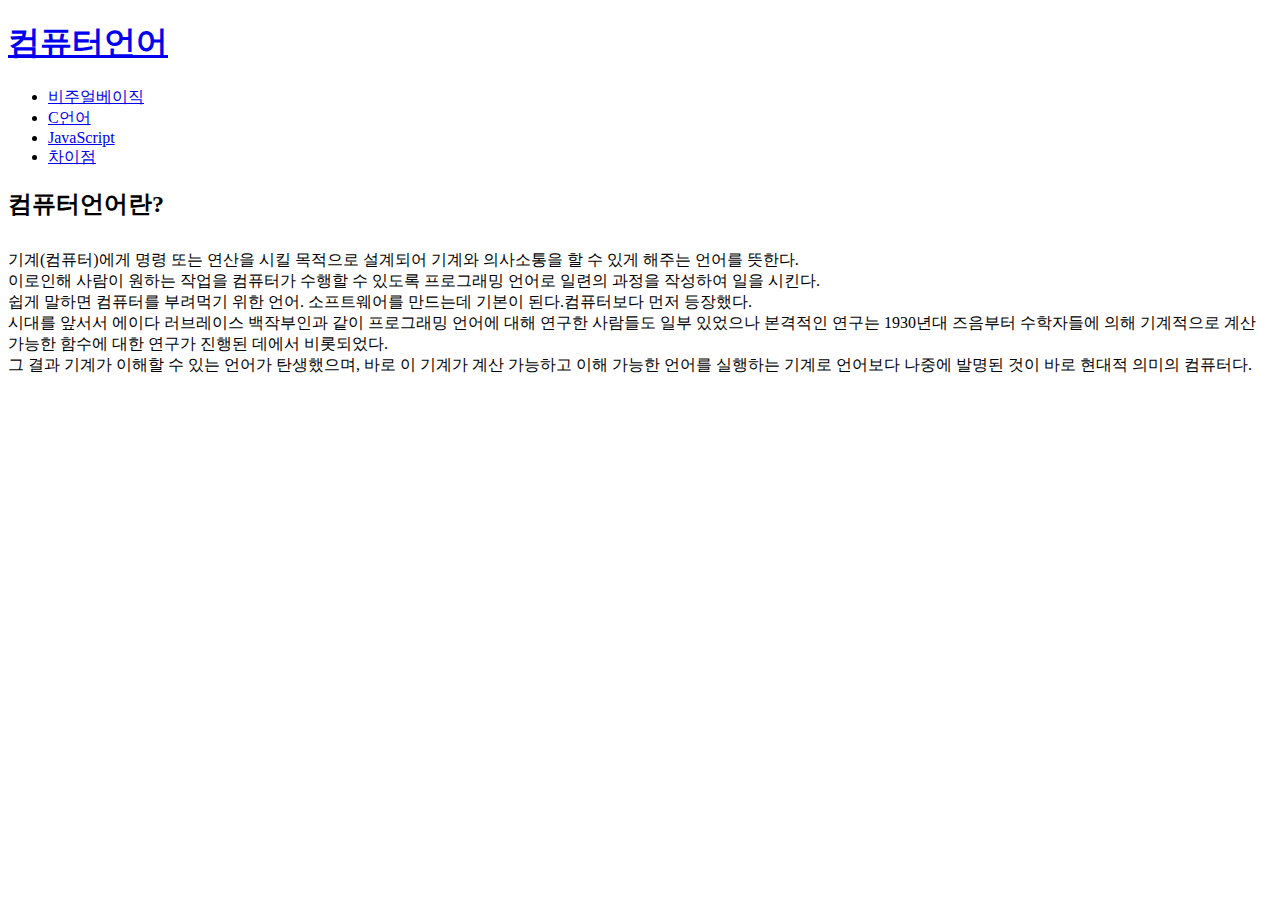
==== index.html @ 7f495781 "Update index.html" ====
<!doctype html>
<html>
<head>
  <title>Web1 - Welcome</title>
  <meta charset = "utf-8">
</head>

<body>
  <h1><a href = "index.html">컴퓨터언어</a></h1>
<ul>
  <li><a href = "1.html">비주얼베이직</a></li>
  <li><a href = "2.html">C언어</a></li>
  <li><a href = "3.html">JavaScript</a></li>
  <li><a href = "4.html">차이점</a></li>
</ul>

<h2>컴퓨터언어란?</h2> <p style = "margin-top:30px">기계(컴퓨터)에게 명령 또는 연산을 시킬 목적으로 설계되어 기계와 의사소통을 할 수 있게 해주는 언어를 뜻한다.<br> 이로인해 사람이 원하는 작업을 컴퓨터가 수행할 수 있도록 프로그래밍 언어로 일련의 과정을 작성하여 일을 시킨다.<br>쉽게 말하면 컴퓨터를 부려먹기 위한 언어. 소프트웨어를 만드는데 기본이 된다.컴퓨터보다 먼저 등장했다.<br>시대를 앞서서 에이다 러브레이스 백작부인과 같이 프로그래밍 언어에 대해 연구한 사람들도 일부 있었으나 본격적인 연구는 1930년대 즈음부터 수학자들에 의해 기계적으로 계산 가능한 함수에 대한 연구가 진행된 데에서 비롯되었다.<br>그 결과 기계가 이해할 수 있는 언어가 탄생했으며, 바로 이 기계가 계산 가능하고 이해 가능한 언어를 실행하는 기계로 언어보다 나중에 발명된 것이 바로 현대적 의미의 컴퓨터다.
<p>
  <div id="disqus_thread"></div>
  <script>

  /**
  *  RECOMMENDED CONFIGURATION VARIABLES: EDIT AND UNCOMMENT THE SECTION BELOW TO INSERT DYNAMIC VALUES FROM YOUR PLATFORM OR CMS.
  *  LEARN WHY DEFINING THESE VARIABLES IS IMPORTANT: https://disqus.com/admin/universalcode/#configuration-variables*/
  /*
  var disqus_config = function () {
  this.page.url = PAGE_URL;  // Replace PAGE_URL with your page's canonical URL variable
  this.page.identifier = PAGE_IDENTIFIER; // Replace PAGE_IDENTIFIER with your page's unique identifier variable
  };
  */
  (function() { // DON'T EDIT BELOW THIS LINE
  var d = document, s = d.createElement('script');
  s.src = 'https://web1-wbenwvaozh.disqus.com/embed.js';
  s.setAttribute('data-timestamp', +new Date());
  (d.head || d.body).appendChild(s);
  })();
  </script>
  <noscript>Please enable JavaScript to view the <a href="https://disqus.com/?ref_noscript">comments powered by Disqus.</a></noscript>
</p>
</body>
</html>
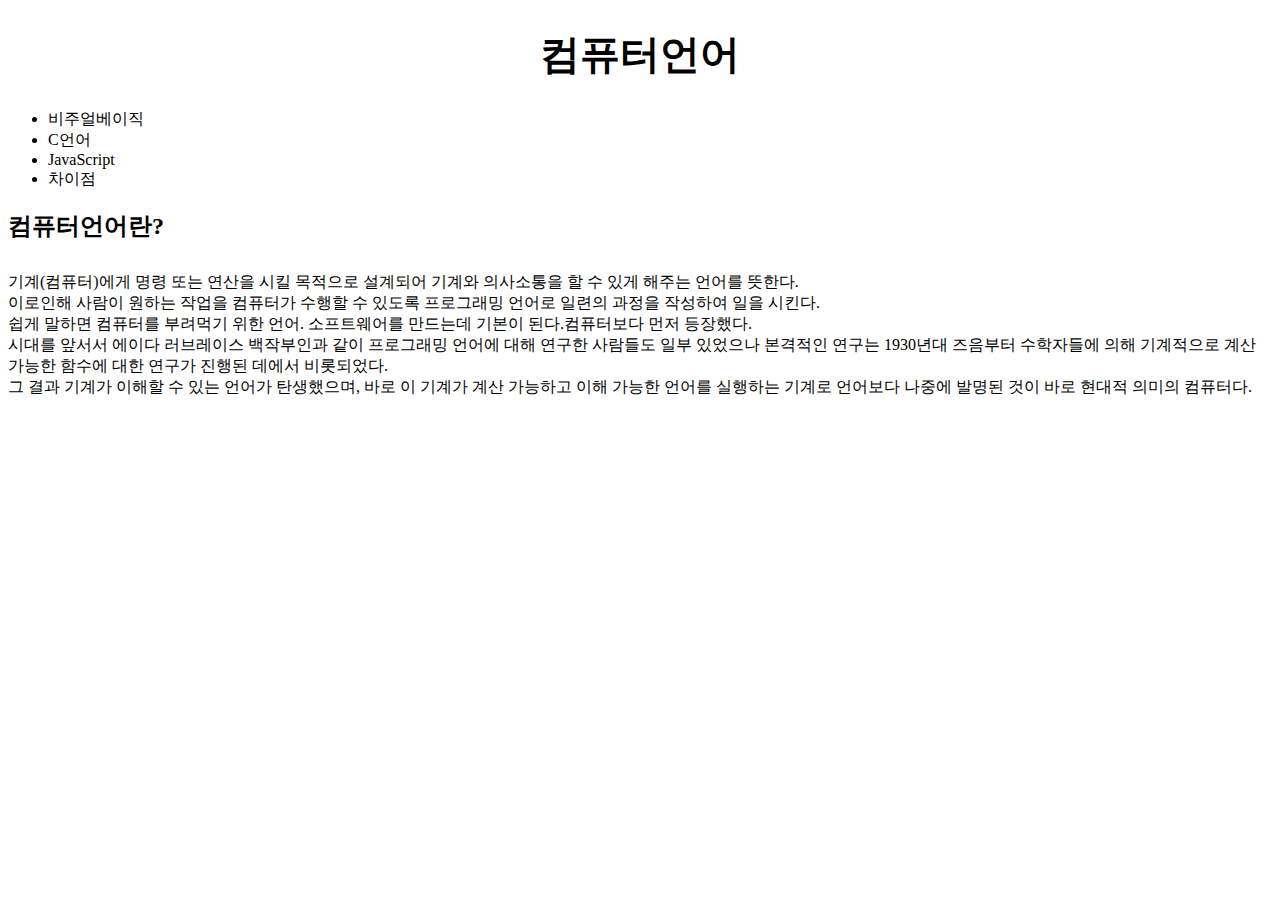
==== commit cc936ab8: "Update index.html" ====
--- a/index.html
+++ b/index.html
@@ -3,6 +3,25 @@
 <head>
   <title>Web1 - Welcome</title>
   <meta charset = "utf-8">
+    <style>
+  a {
+    color: black;
+    text-decoration: none;
+  }
+  h1 {
+    font-size:40px;
+    text-align:center;
+  }
+  </style>
+    <!-- Global site tag (gtag.js) - Google Analytics -->
+<script async src="https://www.googletagmanager.com/gtag/js?id=UA-112200261-1"></script>
+<script>
+  window.dataLayer = window.dataLayer || [];
+  function gtag(){dataLayer.push(arguments);}
+  gtag('js', new Date());
+
+  gtag('config', 'UA-112200261-1');
+</script>
 </head>
 
 <body>
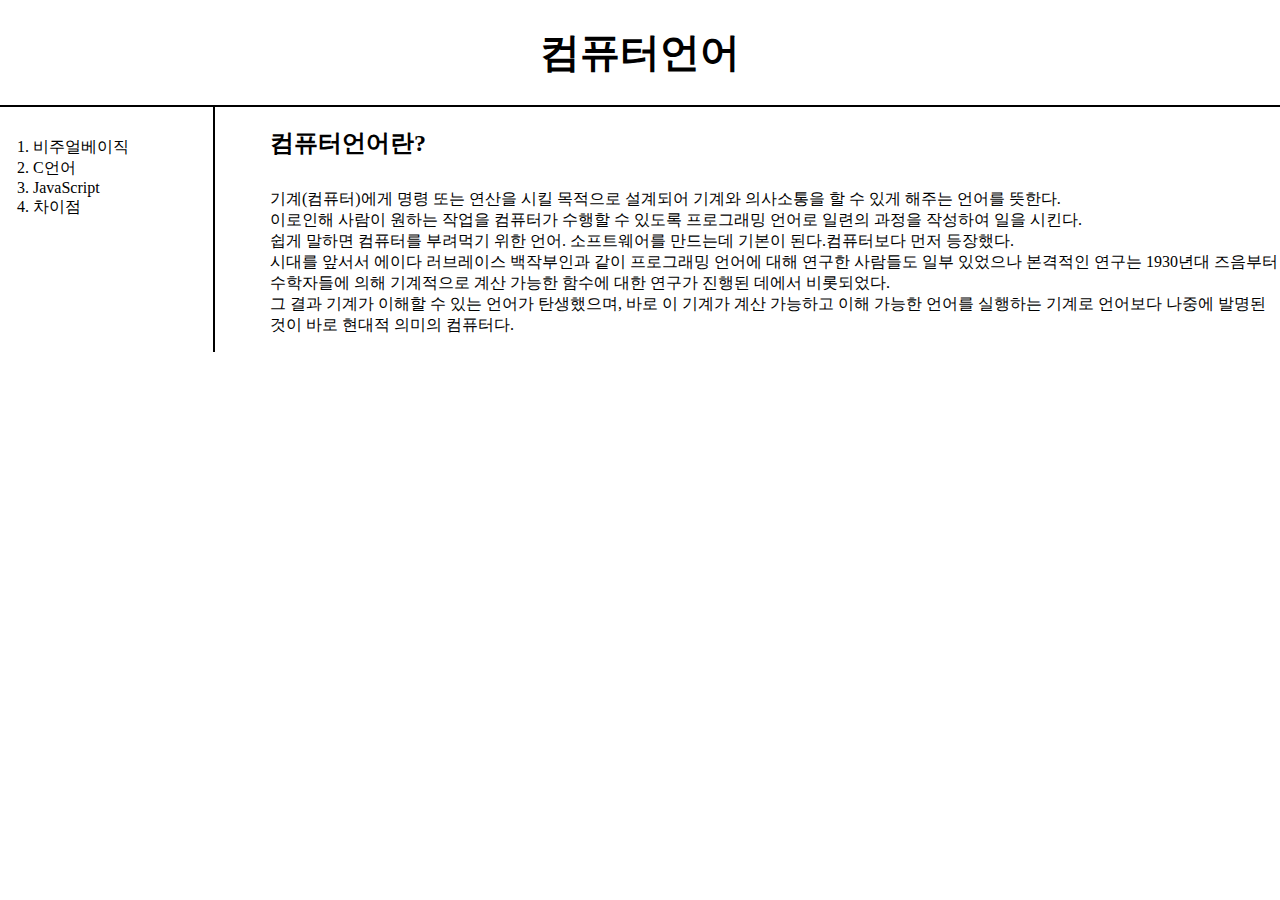
==== commit a516863c: "Update index.html" ====
--- a/index.html
+++ b/index.html
@@ -3,7 +3,10 @@
 <head>
   <title>Web1 - Welcome</title>
   <meta charset = "utf-8">
-    <style>
+  <style>
+  body{
+    margin: 0;
+  }
   a {
     color: black;
     text-decoration: none;
@@ -11,29 +14,59 @@
   h1 {
     font-size:40px;
     text-align:center;
+    border-bottom:2px solid black;
+    margin:0;
+    padding: 25px;
+  }
+  ol{
+    border-right:2px solid black;
+    padding:30px;
+      margin: 0;
+    width: 150px;
+  }
+  #grid{
+    display: grid;
+    grid-template-columns: 150px 1fr;
+  }
+  #grid ol {
+    padding-left:33px;
+  }
+  #article{
+    padding-left: 120px;
   }
   </style>
-    <!-- Global site tag (gtag.js) - Google Analytics -->
-<script async src="https://www.googletagmanager.com/gtag/js?id=UA-112200261-1"></script>
-<script>
+  <!-- Global site tag (gtag.js) - Google Analytics -->
+ <script async src="https://www.googletagmanager.com/gtag/js?id=UA-112200261-1"></script>
+ <script>
   window.dataLayer = window.dataLayer || [];
   function gtag(){dataLayer.push(arguments);}
   gtag('js', new Date());
 
   gtag('config', 'UA-112200261-1');
-</script>
+ </script>
 </head>
 
 <body>
   <h1><a href = "index.html">컴퓨터언어</a></h1>
-<ul>
-  <li><a href = "1.html">비주얼베이직</a></li>
-  <li><a href = "2.html">C언어</a></li>
+  <div id="grid">
+<ol>
+  <li><a href = "1.html"class="saw">비주얼베이직</a></li>
+  <li><a href = "2.html"class="saw" id="active">C언어</a></li>
   <li><a href = "3.html">JavaScript</a></li>
   <li><a href = "4.html">차이점</a></li>
+</ol>
+<div id="article">
+<!--
+<h1><a href = "index.html">컴퓨터언어</a></h1>
+<ul>
+<li><a href = "1.html">비주얼베이직</a></li>
+<li><a href = "2.html">C언어</a></li>
+<li><a href = "3.html">JavaScript</a></li>
+<li><a href = "4.html">차이점</a></li>
 </ul>
-
+-->
 <h2>컴퓨터언어란?</h2> <p style = "margin-top:30px">기계(컴퓨터)에게 명령 또는 연산을 시킬 목적으로 설계되어 기계와 의사소통을 할 수 있게 해주는 언어를 뜻한다.<br> 이로인해 사람이 원하는 작업을 컴퓨터가 수행할 수 있도록 프로그래밍 언어로 일련의 과정을 작성하여 일을 시킨다.<br>쉽게 말하면 컴퓨터를 부려먹기 위한 언어. 소프트웨어를 만드는데 기본이 된다.컴퓨터보다 먼저 등장했다.<br>시대를 앞서서 에이다 러브레이스 백작부인과 같이 프로그래밍 언어에 대해 연구한 사람들도 일부 있었으나 본격적인 연구는 1930년대 즈음부터 수학자들에 의해 기계적으로 계산 가능한 함수에 대한 연구가 진행된 데에서 비롯되었다.<br>그 결과 기계가 이해할 수 있는 언어가 탄생했으며, 바로 이 기계가 계산 가능하고 이해 가능한 언어를 실행하는 기계로 언어보다 나중에 발명된 것이 바로 현대적 의미의 컴퓨터다.
+</div>
 <p>
   <div id="disqus_thread"></div>
   <script>
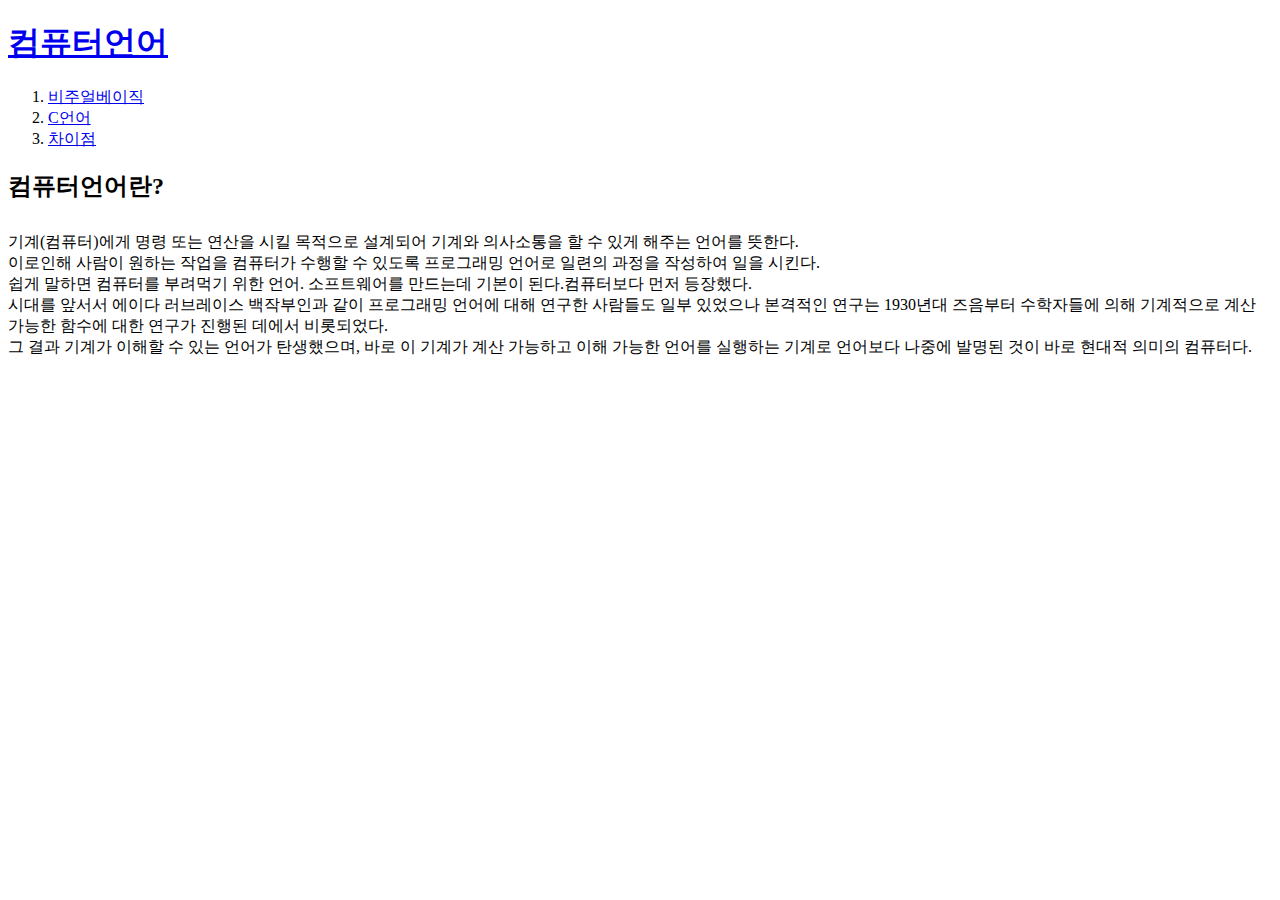
==== commit dc9eb3b1: "Update index.html" ====
--- a/index.html
+++ b/index.html
@@ -3,38 +3,7 @@
 <head>
   <title>Web1 - Welcome</title>
   <meta charset = "utf-8">
-  <style>
-  body{
-    margin: 0;
-  }
-  a {
-    color: black;
-    text-decoration: none;
-  }
-  h1 {
-    font-size:40px;
-    text-align:center;
-    border-bottom:2px solid black;
-    margin:0;
-    padding: 25px;
-  }
-  ol{
-    border-right:2px solid black;
-    padding:30px;
-      margin: 0;
-    width: 150px;
-  }
-  #grid{
-    display: grid;
-    grid-template-columns: 150px 1fr;
-  }
-  #grid ol {
-    padding-left:33px;
-  }
-  #article{
-    padding-left: 120px;
-  }
-  </style>
+<link rel="stylesheet" href="style.css">
   <!-- Global site tag (gtag.js) - Google Analytics -->
  <script async src="https://www.googletagmanager.com/gtag/js?id=UA-112200261-1"></script>
  <script>
@@ -52,8 +21,7 @@
 <ol>
   <li><a href = "1.html"class="saw">비주얼베이직</a></li>
   <li><a href = "2.html"class="saw" id="active">C언어</a></li>
-  <li><a href = "3.html">JavaScript</a></li>
-  <li><a href = "4.html">차이점</a></li>
+  <li><a href = "3.html">차이점</a></li>
 </ol>
 <div id="article">
 <!--
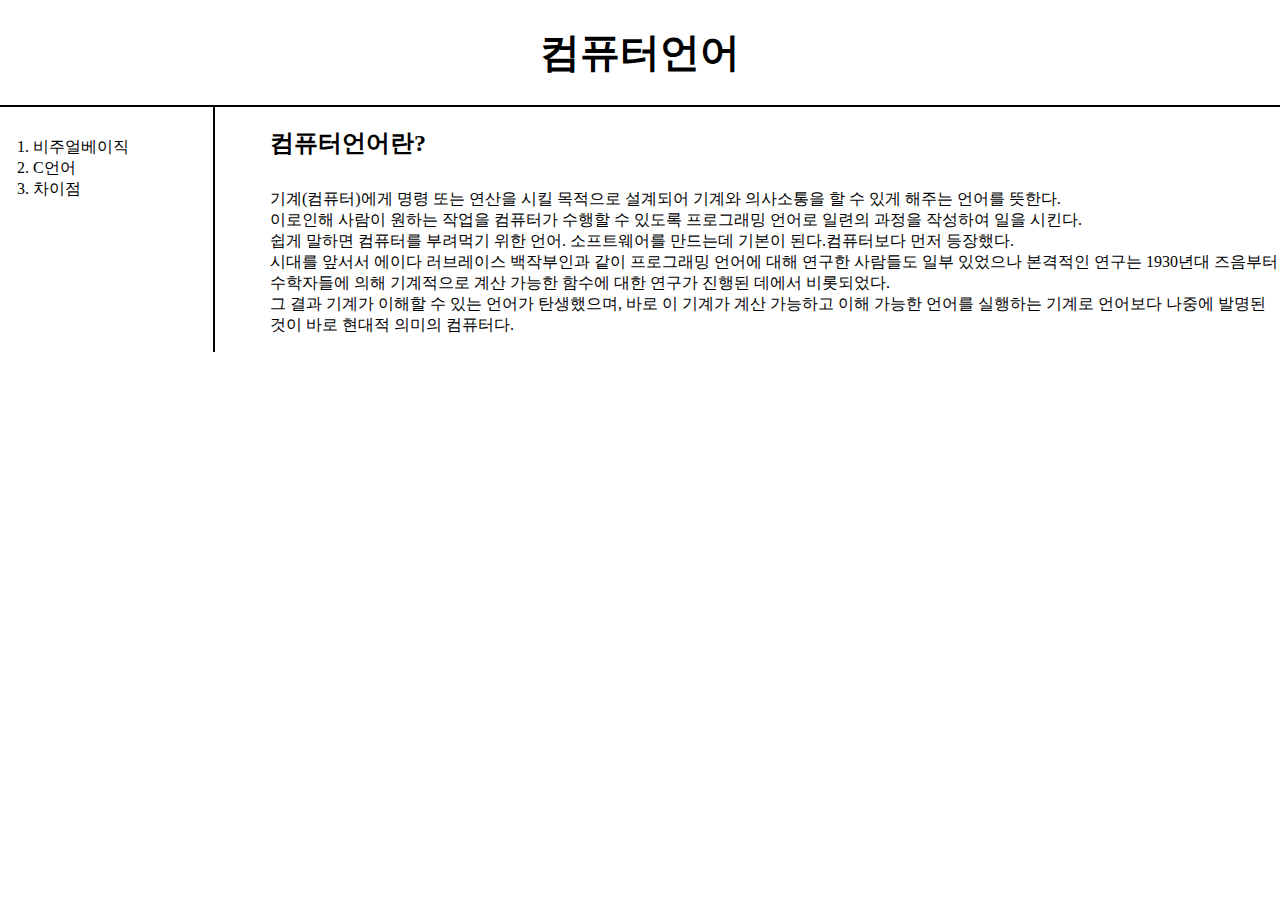
==== commit 445d0bb5: "Update index.html" ====
--- a/index.html
+++ b/index.html
@@ -3,7 +3,49 @@
 <head>
   <title>Web1 - Welcome</title>
   <meta charset = "utf-8">
-<link rel="stylesheet" href="style.css">
+<style>
+body{
+  margin: 0;
+}
+a {
+  color: black;
+  text-decoration: none;
+}
+h1 {
+  font-size:40px;
+  text-align:center;
+  border-bottom:2px solid black;
+  margin:0;
+  padding: 25px;
+}
+ol{
+  border-right:2px solid black;
+  padding:30px;
+    margin: 0;
+  width: 150px;
+}
+#grid{
+  display: grid;
+  grid-template-columns: 150px 1fr;
+}
+#grid ol {
+  padding-left:33px;
+}
+#article{
+  padding-left: 120px;
+}
+@media(max-width:800px){
+  #grid{
+    display: block;
+  }
+  ol{
+    border-right:none;
+  }
+  h1{
+    border-bottom:none;
+  }
+}
+</style>
   <!-- Global site tag (gtag.js) - Google Analytics -->
  <script async src="https://www.googletagmanager.com/gtag/js?id=UA-112200261-1"></script>
  <script>
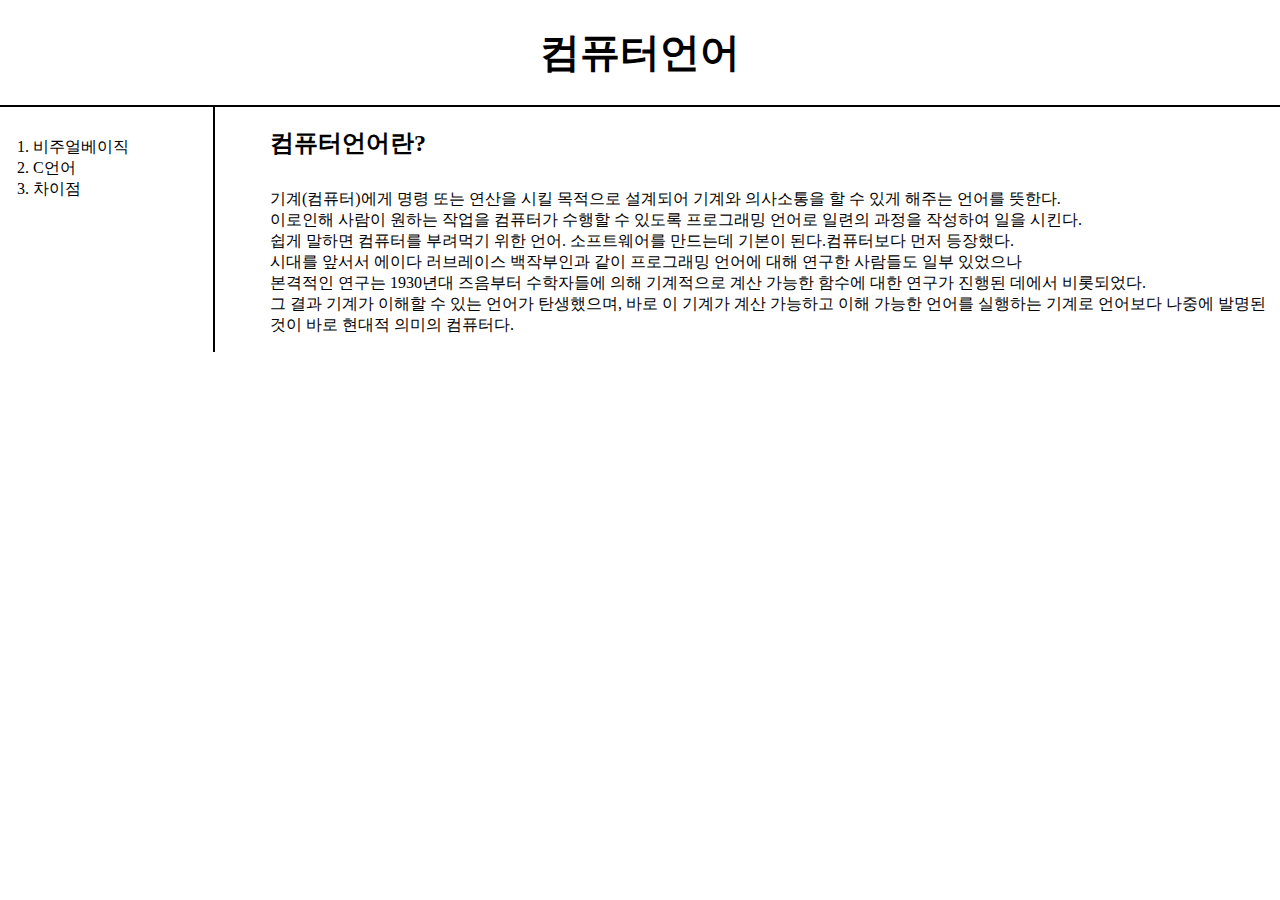
==== commit 650a1333: "Update index.html" ====
--- a/index.html
+++ b/index.html
@@ -75,7 +75,7 @@
 <li><a href = "4.html">차이점</a></li>
 </ul>
 -->
-<h2>컴퓨터언어란?</h2> <p style = "margin-top:30px">기계(컴퓨터)에게 명령 또는 연산을 시킬 목적으로 설계되어 기계와 의사소통을 할 수 있게 해주는 언어를 뜻한다.<br> 이로인해 사람이 원하는 작업을 컴퓨터가 수행할 수 있도록 프로그래밍 언어로 일련의 과정을 작성하여 일을 시킨다.<br>쉽게 말하면 컴퓨터를 부려먹기 위한 언어. 소프트웨어를 만드는데 기본이 된다.컴퓨터보다 먼저 등장했다.<br>시대를 앞서서 에이다 러브레이스 백작부인과 같이 프로그래밍 언어에 대해 연구한 사람들도 일부 있었으나 본격적인 연구는 1930년대 즈음부터 수학자들에 의해 기계적으로 계산 가능한 함수에 대한 연구가 진행된 데에서 비롯되었다.<br>그 결과 기계가 이해할 수 있는 언어가 탄생했으며, 바로 이 기계가 계산 가능하고 이해 가능한 언어를 실행하는 기계로 언어보다 나중에 발명된 것이 바로 현대적 의미의 컴퓨터다.
+<h2>컴퓨터언어란?</h2> <p style = "margin-top:30px">기계(컴퓨터)에게 명령 또는 연산을 시킬 목적으로 설계되어 기계와 의사소통을 할 수 있게 해주는 언어를 뜻한다.<br> 이로인해 사람이 원하는 작업을 컴퓨터가 수행할 수 있도록 프로그래밍 언어로 일련의 과정을 작성하여 일을 시킨다.<br>쉽게 말하면 컴퓨터를 부려먹기 위한 언어. 소프트웨어를 만드는데 기본이 된다.컴퓨터보다 먼저 등장했다.<br>시대를 앞서서 에이다 러브레이스 백작부인과 같이 프로그래밍 언어에 대해 연구한 사람들도 일부 있었으나<br> 본격적인 연구는 1930년대 즈음부터 수학자들에 의해 기계적으로 계산 가능한 함수에 대한 연구가 진행된 데에서 비롯되었다.<br>그 결과 기계가 이해할 수 있는 언어가 탄생했으며, 바로 이 기계가 계산 가능하고 이해 가능한 언어를 실행하는 기계로 언어보다 나중에 발명된 것이 바로 현대적 의미의 컴퓨터다.
 </div>
 <p>
   <div id="disqus_thread"></div>
